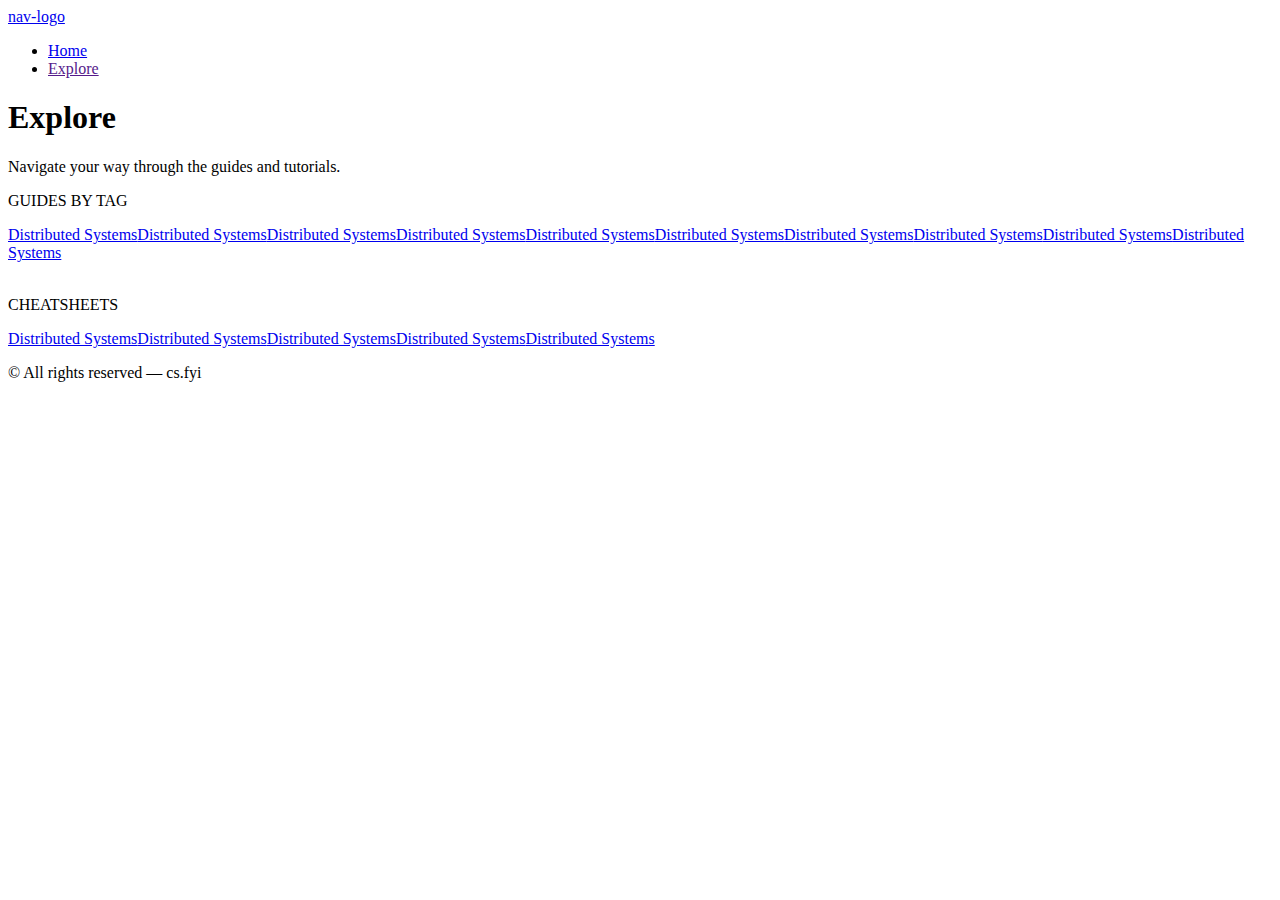
==== guide/explore.html @ 6bbe6ee8 "added explore page structure" ====
<!DOCTYPE html>
<html lang="en">
  <head>
    <meta charset="UTF-8" />
    <meta name="viewport" content="width=device-width, initial-scale=1.0" />
    <title>Explore</title>
    <link
      rel="stylesheet"
      href="https://cdn.jsdelivr.net/npm/bootstrap-icons@1.11.1/font/bootstrap-icons.css"
    />
    <link rel="stylesheet" href="style-explorer.css" />
  </head>
  <body>
    <main class="article">
      <nav>
        <a href="/index.html" class="logo">nav-logo</a>
        <ul>
          <li><a href="/index.html">Home</a></li>
          <li><a href="">Explore</a></li>
        </ul>
      </nav>
      <h1>Explore</h1>
      <p class="desc">Navigate your way through the guides and tutorials.</p>
      <div class="row">
        <p class="guide">GUIDES BY TAG</p>
        <div class="guide-btn">
          <a href="/index.html" class="btn">Distributed Systems</a
          ><a href="/index.html" class="btn">Distributed Systems</a
          ><a href="/index.html" class="btn">Distributed Systems</a
          ><a href="/index.html" class="btn">Distributed Systems</a
          ><a href="/index.html" class="btn">Distributed Systems</a
          ><a href="/index.html" class="btn">Distributed Systems</a
          ><a href="/index.html" class="btn">Distributed Systems</a
          ><a href="/index.html" class="btn">Distributed Systems</a
          ><a href="/index.html" class="btn">Distributed Systems</a
          ><a href="/index.html" class="btn">Distributed Systems</a>
          <br />
        </div>
        <br />
        <p class="guide">CHEATSHEETS</p>
        <div class="guide-btn">
          <a href="/index.html" class="btn">Distributed Systems</a
          ><a href="/index.html" class="btn">Distributed Systems</a
          ><a href="/index.html" class="btn">Distributed Systems</a
          ><a href="/index.html" class="btn">Distributed Systems</a
          ><a href="/index.html" class="btn">Distributed Systems</a>
        </div>
      </div>
      <footer><p class="footer">© All rights reserved — cs.fyi</p></footer>
    </main>
  </body>
</html>
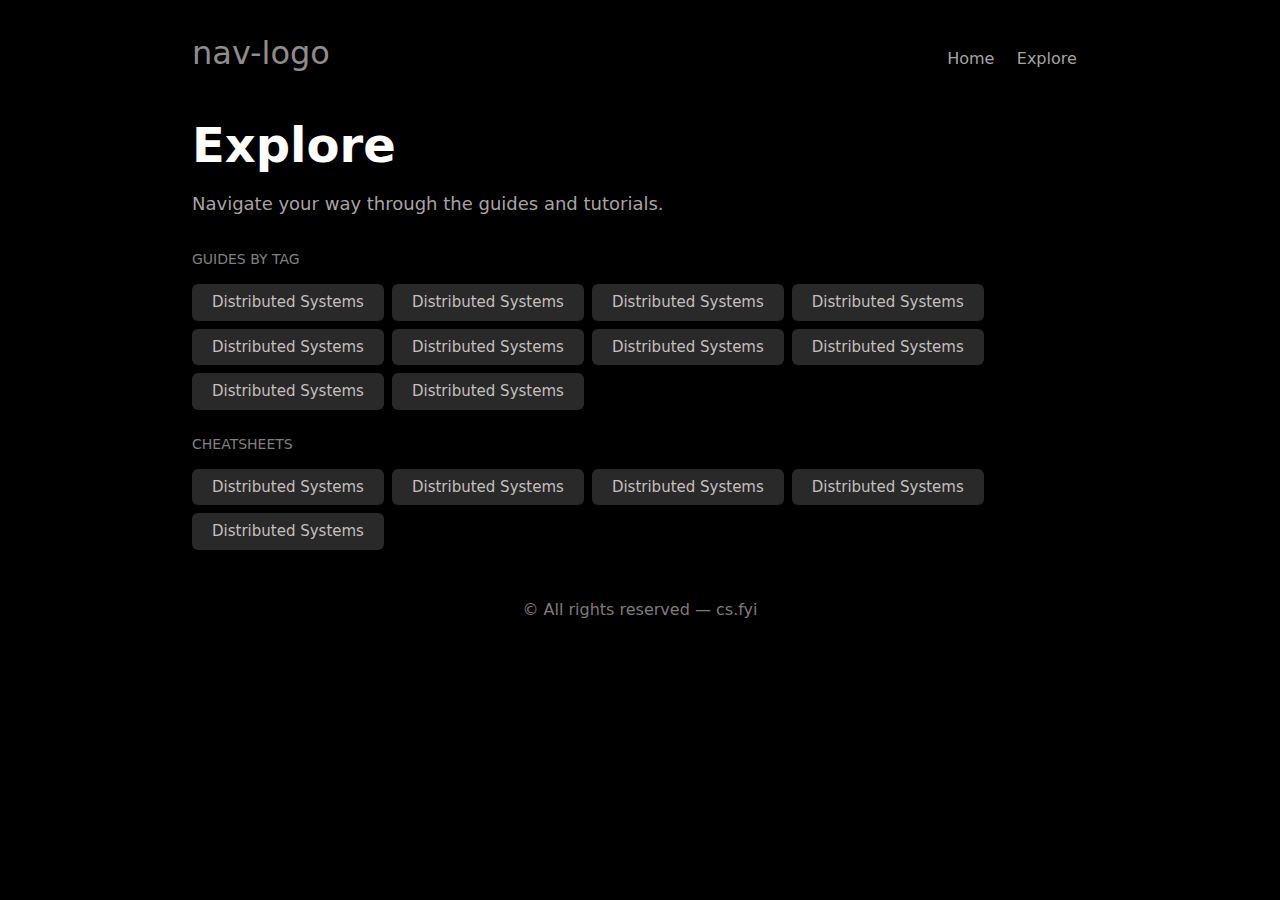
==== commit a4e42f87: "Change all of the nav link href" ====
--- a/guide/explore.html
+++ b/guide/explore.html
@@ -13,9 +13,9 @@
   <body>
     <main class="article">
       <nav>
-        <a href="/index.html" class="logo">nav-logo</a>
+        <a href="fyi-clone/index.html" class="logo">nav-logo</a>
         <ul>
-          <li><a href="/index.html">Home</a></li>
+          <li><a href="fyi-clone/index.html">Home</a></li>
           <li><a href="">Explore</a></li>
         </ul>
       </nav>
@@ -24,16 +24,16 @@
       <div class="row">
         <p class="guide">GUIDES BY TAG</p>
         <div class="guide-btn">
-          <a href="/index.html" class="btn">Distributed Systems</a
-          ><a href="/index.html" class="btn">Distributed Systems</a
-          ><a href="/index.html" class="btn">Distributed Systems</a
-          ><a href="/index.html" class="btn">Distributed Systems</a
-          ><a href="/index.html" class="btn">Distributed Systems</a
-          ><a href="/index.html" class="btn">Distributed Systems</a
-          ><a href="/index.html" class="btn">Distributed Systems</a
-          ><a href="/index.html" class="btn">Distributed Systems</a
-          ><a href="/index.html" class="btn">Distributed Systems</a
-          ><a href="/index.html" class="btn">Distributed Systems</a>
+          <a href="fyi-clone/index.html" class="btn">Distributed Systems</a>
+          <a href="fyi-clone/index.html" class="btn">Distributed Systems</a>
+          <a href="fyi-clone/index.html" class="btn">Distributed Systems</a>
+          <a href="fyi-clone/index.html" class="btn">Distributed Systems</a>
+          <a href="fyi-clone/index.html" class="btn">Distributed Systems</a>
+          <a href="fyi-clone/index.html" class="btn">Distributed Systems</a>
+          <a href="fyi-clone/index.html" class="btn">Distributed Systems</a>
+          <a href="fyi-clone/index.html" class="btn">Distributed Systems</a>
+          <a href="fyi-clone/index.html" class="btn">Distributed Systems</a>
+          <a href="fyi-clone/index.html" class="btn">Distributed Systems</a>
           <br />
         </div>
         <br />
--- a/guide/style-explorer.css
+++ b/guide/style-explorer.css
@@ -0,0 +1,106 @@
+* {
+  padding: 0;
+  margin: 0;
+  box-sizing: border-box;
+  line-height: 1.5;
+}
+body {
+  background-color: black;
+  color: white;
+  font-family: system-ui, -apple-system, BlinkMacSystemFont, "Segoe UI", Roboto,
+    Oxygen, Ubuntu, Cantarell, "Open Sans", "Helvetica Neue", sans-serif;
+}
+nav {
+  display: flex;
+  justify-content: space-between;
+  align-items: baseline;
+  margin-bottom: 2em;
+}
+nav .logo {
+  text-decoration: none;
+  color: rgb(145, 140, 140);
+  font-size: 2em;
+}
+nav a:hover {
+  color: white;
+}
+nav ul {
+  color: grey;
+  list-style-type: none;
+  display: flex;
+}
+nav li {
+  padding: 0 0.7em;
+}
+nav a {
+  text-decoration: none;
+  color: rgb(167, 163, 163);
+}
+.article {
+  display: flex;
+  flex-direction: column;
+  max-width: 90%;
+  margin: 1.8em auto 0;
+}
+.guide-btn {
+  display: flex;
+  flex-direction: column;
+  gap: 0.5em;
+}
+.guide-btn .btn {
+  text-decoration: none;
+  background-color: rgba(128, 128, 128, 0.322);
+  border-radius: 6px;
+  padding: 7px 20px;
+  color: rgb(197, 191, 191);
+  font-size: 15px;
+  text-align: left;
+}
+.btn:hover {
+  background-color: #ffffffa1;
+  color: black;
+}
+.row .guide {
+  color: grey;
+  font-size: 14px;
+  margin-bottom: 1em;
+}
+.article h3 {
+  margin: 2em 0 1em;
+  font-size: 1.5em;
+}
+.article .desc {
+  color: rgb(170, 163, 163);
+  margin: 0.5em 0 1.8em;
+}
+.row {
+  display: flex;
+  flex-direction: column;
+}
+.article p {
+  color: #fff;
+}
+footer .footer {
+  padding: 3em;
+  color: rgb(128, 122, 122);
+  text-align: center;
+}
+@media (min-width: 640px) {
+  .article {
+    max-width: 80%;
+  }
+  .guide-btn {
+    flex-flow: row wrap;
+  }
+}
+@media (min-width: 768px) {
+  .article {
+    max-width: 70%;
+  }
+  .article h1 {
+    font-size: 3rem;
+  }
+  .article .desc {
+    font-size: 18px;
+  }
+}
